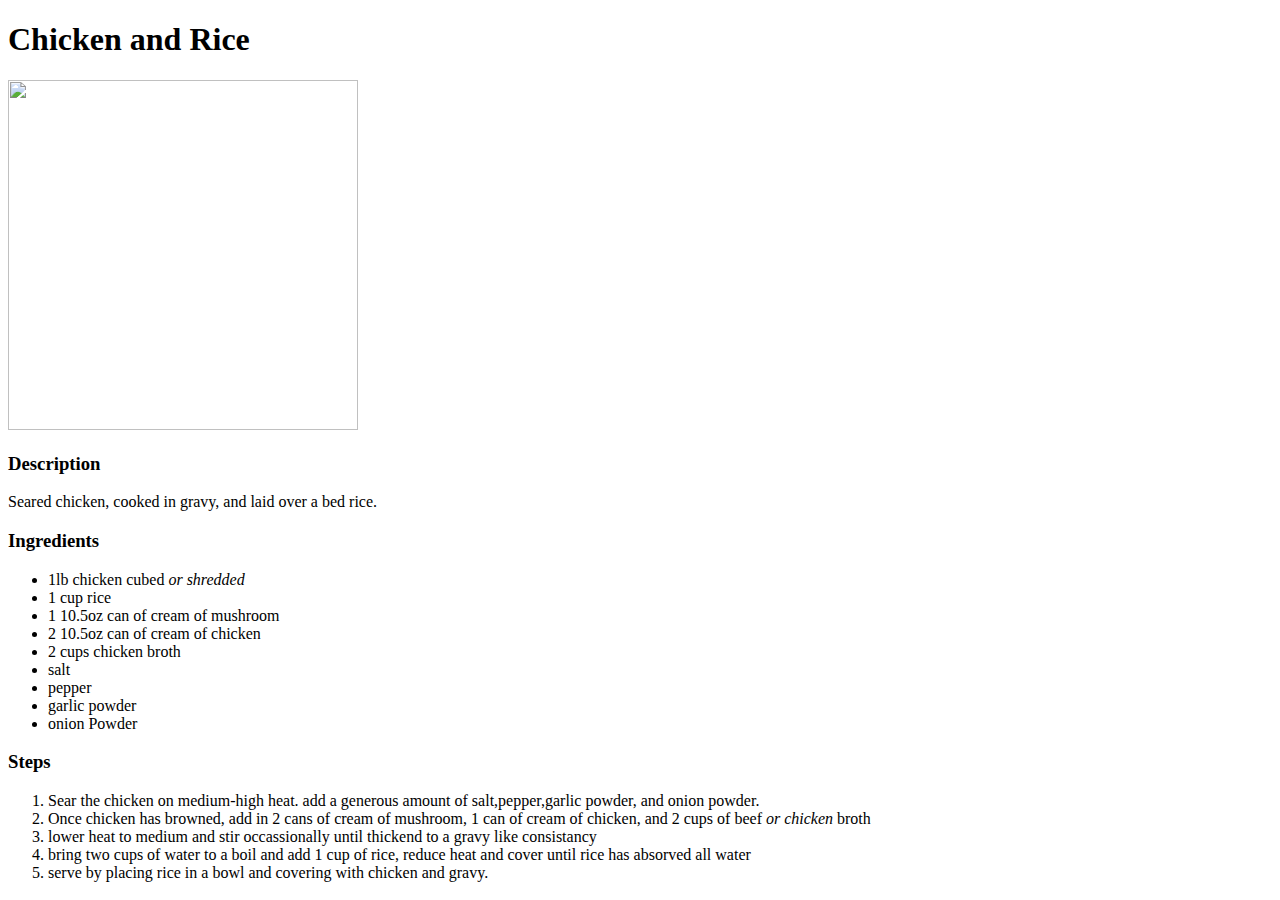
==== recipes/chicken-rice.html @ 0cf6ae55 "Add chicken-gravy all body context" ====
<!DOCTYPE html>
<html lang="en">
    <head>
        <meta charset="UTF-8">
        <title>Chicken & Rice</title>
    </head>
    <body>
        <h1>Chicken and Rice</h1>
        <img src="https://www.cook2eatwell.com/wp-content/uploads/2021/12/chicken-and-gravy-image-2-500x500.jpg" width="350" height="350">
        <h3>Description</h3>
        <p>Seared chicken, cooked in gravy, and laid over a bed rice.</p>
        <h3>Ingredients</h3>
            <ul>
                <li>1lb chicken cubed <em>or shredded</em></li>
                <li>1 cup rice</li>
                <li>1 10.5oz can of cream of mushroom</li>
                <li>2 10.5oz can of cream of chicken</li>
                <li>2 cups chicken broth</li>
                <li>salt</li>
                <li>pepper</li>
                <li>garlic powder</li>
                <li>onion Powder</li>
            </ul>
        <h3>Steps</h3>
            <ol>
                <li>Sear the chicken on medium-high heat. add a generous amount of salt,pepper,garlic powder, and onion powder.</li>
                <li>Once chicken has browned, add in 2 cans of cream of mushroom, 1 can of cream of chicken, and 2 cups of beef <em>or chicken</em> broth </li>
                <li>lower heat to medium and stir occassionally until thickend to a gravy like consistancy</li>
                <li>bring two cups of water to a boil and add 1 cup of rice, reduce heat and cover until rice has absorved all water</li>
                <li>serve by placing rice in a bowl and covering with chicken and gravy.</li>  
            </ol>
    </body>
</html>
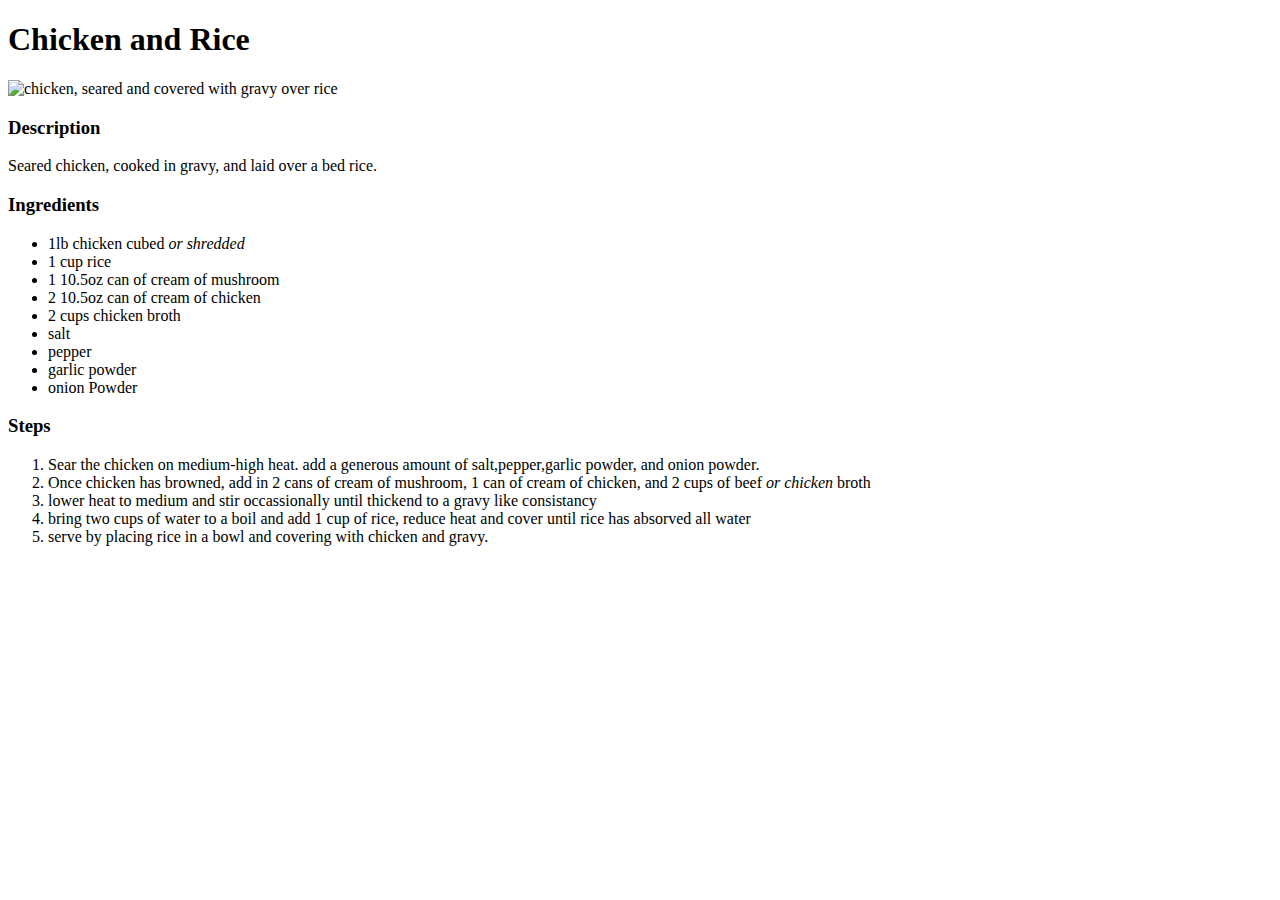
==== commit 6572fb54: "Add alt text for chicken gravy image" ====
--- a/recipes/chicken-rice.html
+++ b/recipes/chicken-rice.html
@@ -6,7 +6,7 @@
     </head>
     <body>
         <h1>Chicken and Rice</h1>
-        <img src="https://www.cook2eatwell.com/wp-content/uploads/2021/12/chicken-and-gravy-image-2-500x500.jpg" width="350" height="350">
+        <img src="https://www.cook2eatwell.com/wp-content/uploads/2021/12/chicken-and-gravy-image-2-500x500.jpg" width="350" height="350" alt="chicken, seared and covered with gravy over rice">
         <h3>Description</h3>
         <p>Seared chicken, cooked in gravy, and laid over a bed rice.</p>
         <h3>Ingredients</h3>
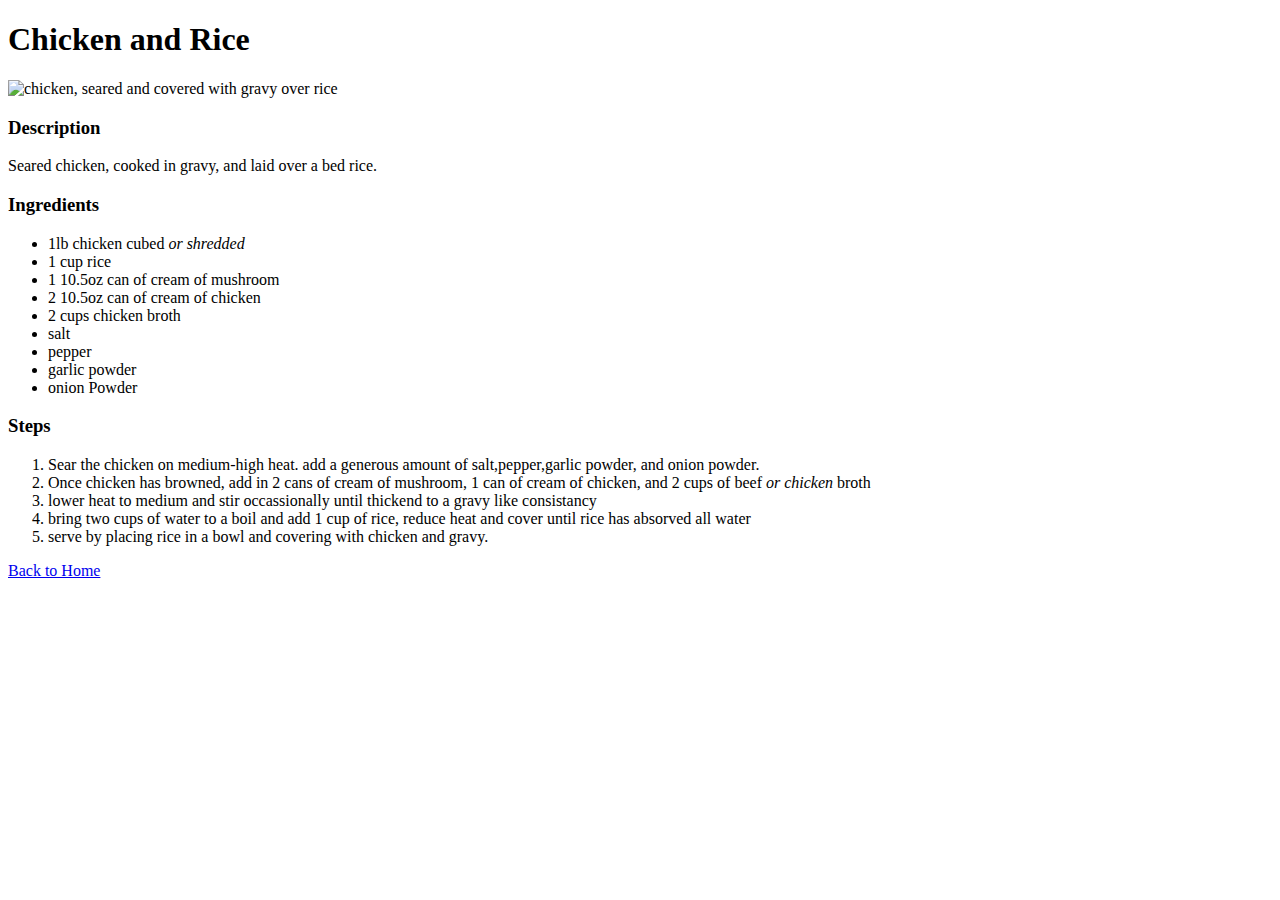
==== commit 83cfff35: "Add back to home link to recipe pages" ====
--- a/recipes/chicken-rice.html
+++ b/recipes/chicken-rice.html
@@ -29,5 +29,6 @@
                 <li>bring two cups of water to a boil and add 1 cup of rice, reduce heat and cover until rice has absorved all water</li>
                 <li>serve by placing rice in a bowl and covering with chicken and gravy.</li>  
             </ol>
+        <a href="../index.html">Back to Home</a>
     </body>
 </html>               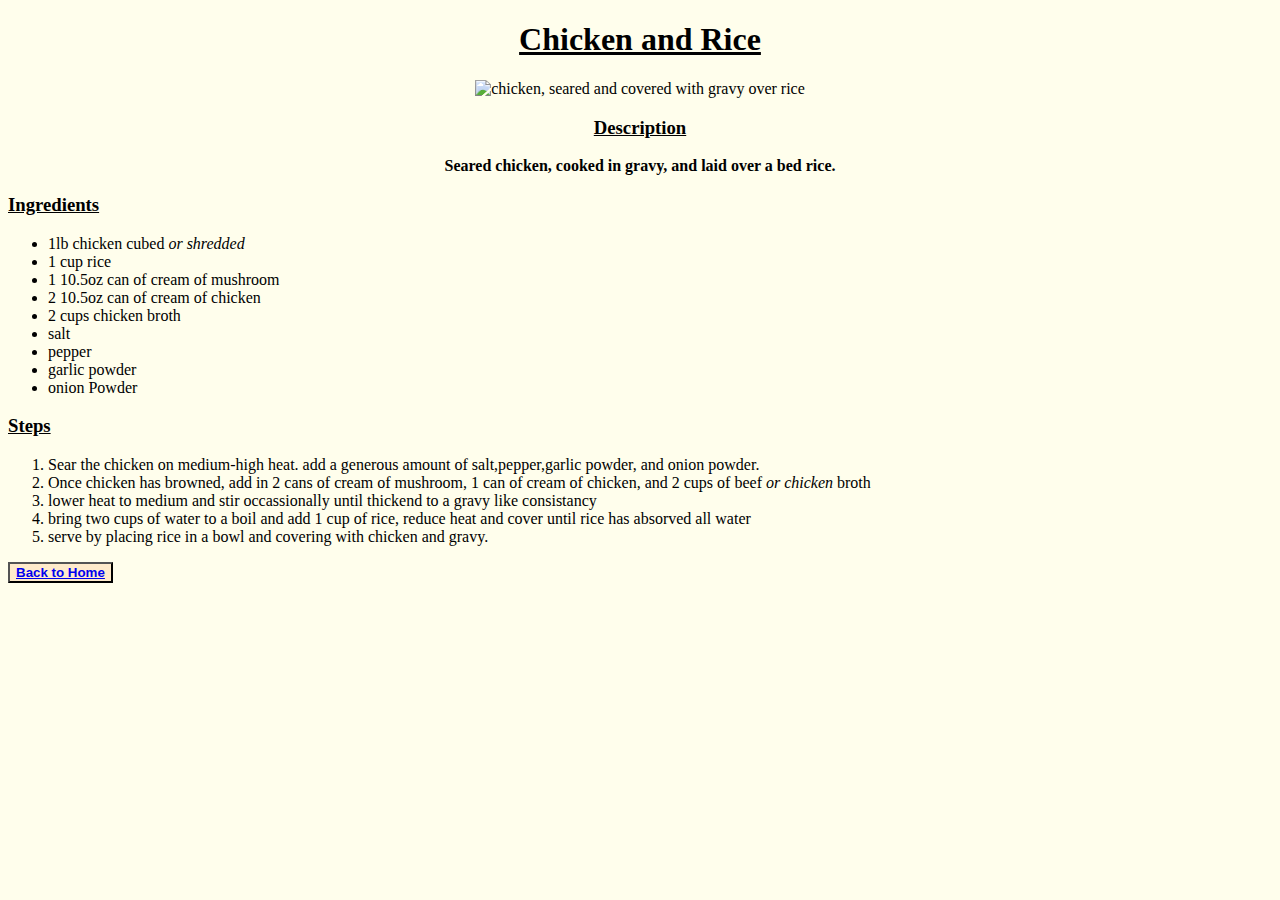
==== commit 4af872e6: "Add css styling to all pages, html and css package" ====
--- a/recipes/chicken-rice.html
+++ b/recipes/chicken-rice.html
@@ -3,12 +3,15 @@
     <head>
         <meta charset="UTF-8">
         <title>Chicken & Rice</title>
+        <link rel="stylesheet" href="style.css">
     </head>
-    <body>
+    <body class="body">
+        <div class="title">   
         <h1>Chicken and Rice</h1>
         <img src="https://www.cook2eatwell.com/wp-content/uploads/2021/12/chicken-and-gravy-image-2-500x500.jpg" width="350" height="350" alt="chicken, seared and covered with gravy over rice">
         <h3>Description</h3>
         <p>Seared chicken, cooked in gravy, and laid over a bed rice.</p>
+        </div>
         <h3>Ingredients</h3>
             <ul>
                 <li>1lb chicken cubed <em>or shredded</em></li>
@@ -29,6 +32,6 @@
                 <li>bring two cups of water to a boil and add 1 cup of rice, reduce heat and cover until rice has absorved all water</li>
                 <li>serve by placing rice in a bowl and covering with chicken and gravy.</li>  
             </ol>
-        <a href="../index.html">Back to Home</a>
+        <button><a href="../index.html">Back to Home</a></button>
     </body>
 </html>               --- a/recipes/style.css
+++ b/recipes/style.css
@@ -0,0 +1,25 @@
+.body {
+    background-color: rgba(255, 252, 205, 0.39);
+}
+
+.title {
+    text-align: center;
+}
+
+h1 {
+    text-decoration: underline;
+}
+
+h3 {
+    text-decoration: underline;
+}
+
+p {
+    font-weight: bold;
+}
+
+button {
+    background-color: rgba(255, 225, 187, 0.671);
+    font-weight: bold;
+}
+
